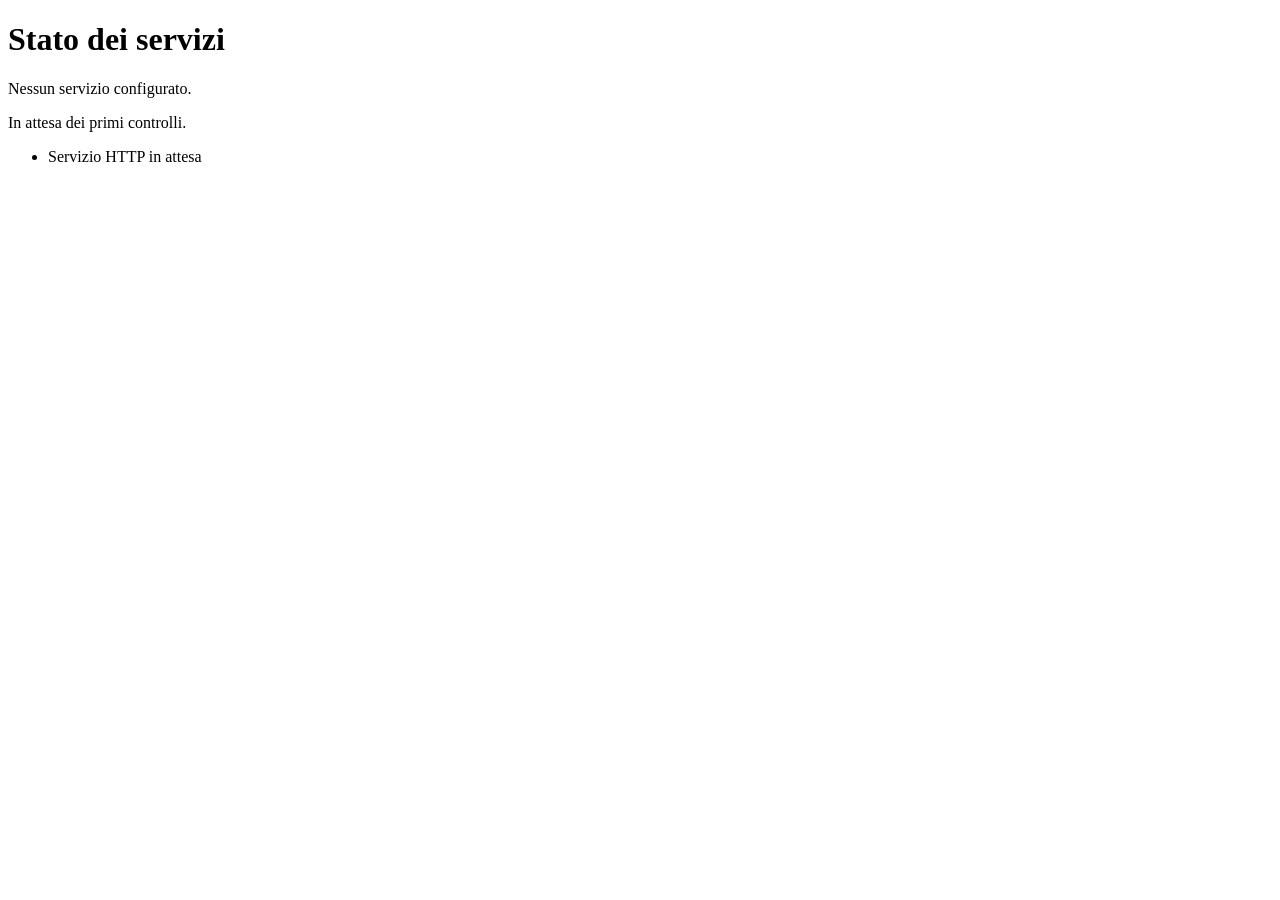
==== src/main/resources/templates/index.html @ 1c663481 "feat: base del progetto status page (fase 1) Spring Boot 4.1.1 su Java 25 con PostgreSQL 18 e Flyway" ====
<!DOCTYPE html>
<html lang="it" xmlns:th="http://www.thymeleaf.org">
<head th:replace="~{fragments/layout :: head(${siteTitle})}"></head>
<body>
<main class="wrap">
    <header class="site-header">
        <h1 th:text="${siteTitle}">Stato dei servizi</h1>
    </header>

    <section class="summary" th:classappend="${monitors.isEmpty()} ? 'is-idle' : 'is-pending'" aria-live="polite">
        <span class="led" aria-hidden="true"></span>
        <p th:if="${monitors.isEmpty()}">Nessun servizio configurato.</p>
        <p th:unless="${monitors.isEmpty()}">In attesa dei primi controlli.</p>
    </section>

    <ul class="monitor-list" th:unless="${monitors.isEmpty()}">
        <li class="monitor" th:each="m : ${monitors}">
            <span class="led is-pending" aria-hidden="true"></span>
            <span class="monitor-name" th:text="${m.name()}">Servizio</span>
            <span class="monitor-type" th:text="${m.type()}">HTTP</span>
            <span class="monitor-state">in attesa</span>
        </li>
    </ul>

    <footer th:replace="~{fragments/layout :: footer}"></footer>
</main>
</body>
</html>
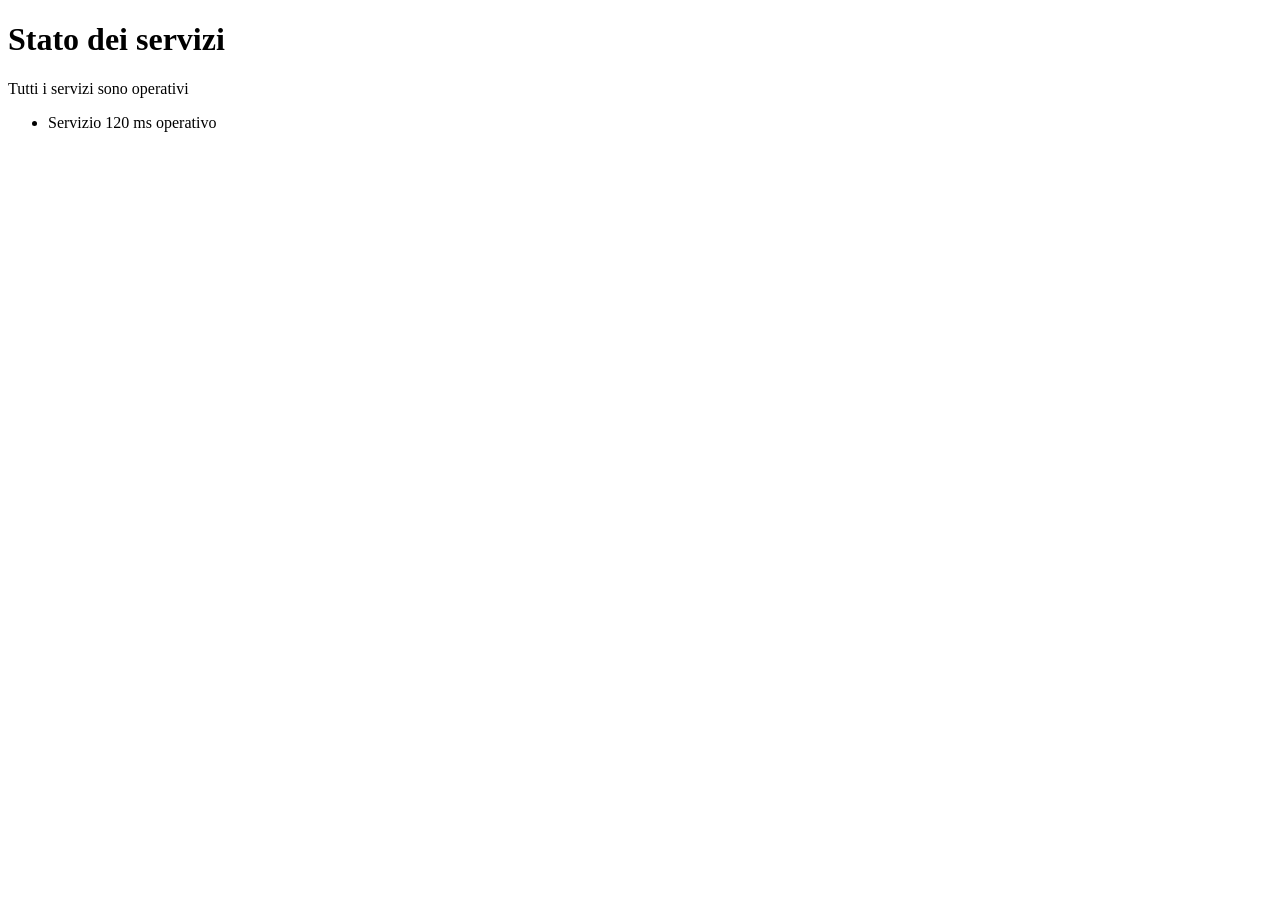
==== commit 0c3e02e4: "feat: area admin per i servizi e controlli automatici Aggiunta, modifica ed eliminazione dei servizi" ====
--- a/src/main/resources/templates/index.html
+++ b/src/main/resources/templates/index.html
@@ -7,18 +7,19 @@
         <h1 th:text="${siteTitle}">Stato dei servizi</h1>
     </header>
 
-    <section class="summary" th:classappend="${monitors.isEmpty()} ? 'is-idle' : 'is-pending'" aria-live="polite">
+    <section class="summary" th:classappend="${summary.cssClass()}" aria-live="polite">
         <span class="led" aria-hidden="true"></span>
-        <p th:if="${monitors.isEmpty()}">Nessun servizio configurato.</p>
-        <p th:unless="${monitors.isEmpty()}">In attesa dei primi controlli.</p>
+        <p th:text="${summary.text()}">Tutti i servizi sono operativi</p>
     </section>
 
     <ul class="monitor-list" th:unless="${monitors.isEmpty()}">
         <li class="monitor" th:each="m : ${monitors}">
-            <span class="led is-pending" aria-hidden="true"></span>
+            <span class="led" th:classappend="${m.status().cssClass()}" aria-hidden="true"></span>
             <span class="monitor-name" th:text="${m.name()}">Servizio</span>
-            <span class="monitor-type" th:text="${m.type()}">HTTP</span>
-            <span class="monitor-state">in attesa</span>
+            <span class="monitor-type" th:text="${m.responseMs() != null} ? ${m.responseMs() + ' ms'} : ''">120 ms</span>
+            <span class="monitor-state" th:classappend="${m.status().cssClass()}"
+                  th:title="${m.checkedAtText().isEmpty()} ? null : ${'Ultimo controllo ' + m.checkedAtText()}"
+                  th:text="${m.status().label()}">operativo</span>
         </li>
     </ul>
 
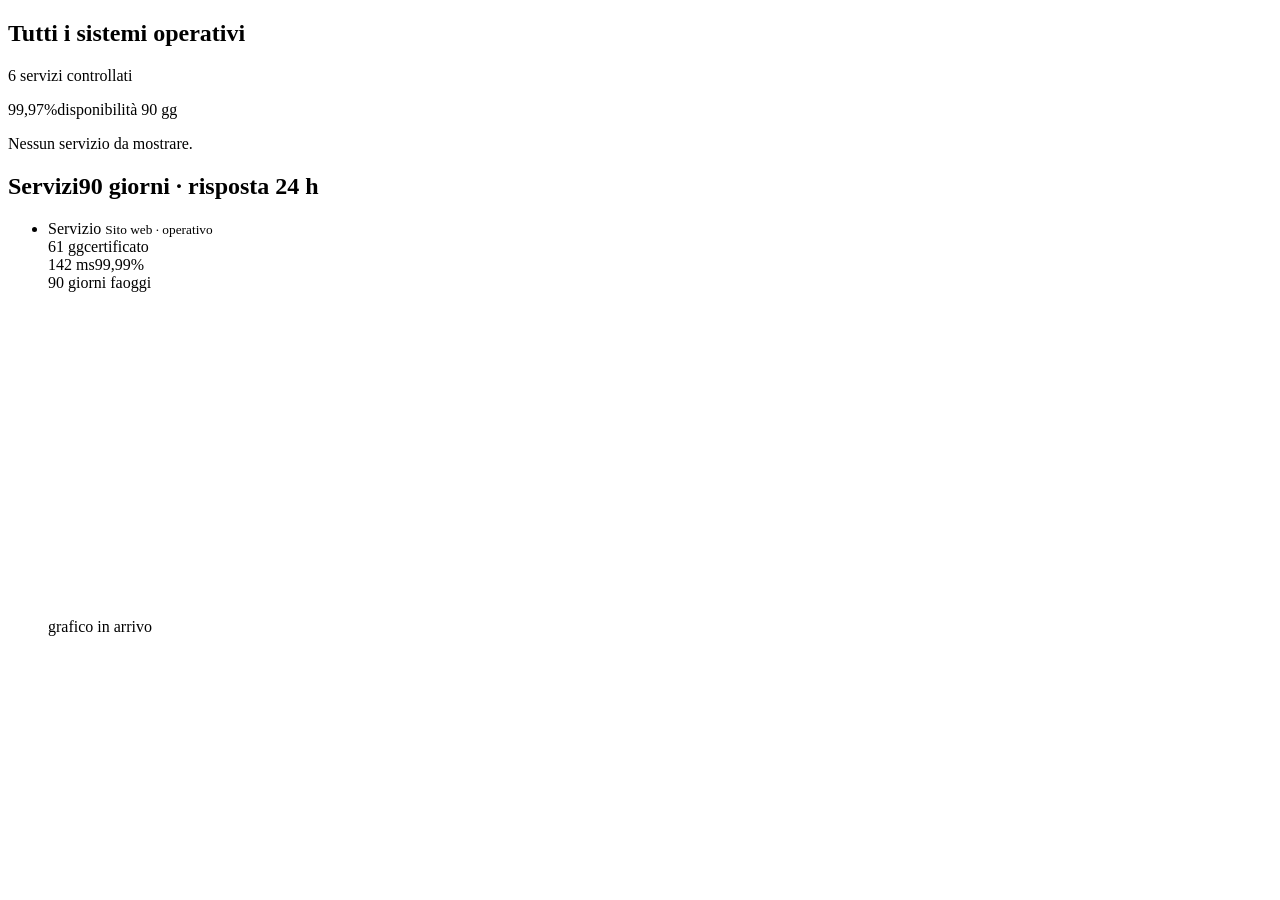
==== commit 6b3aae85: "feat: grafica Console radio, barre 90 giorni e grafico dei tempi Design token, font self-hosted, sta" ====
--- a/src/main/resources/templates/index.html
+++ b/src/main/resources/templates/index.html
@@ -2,28 +2,56 @@
 <html lang="it" xmlns:th="http://www.thymeleaf.org">
 <head th:replace="~{fragments/layout :: head(${siteTitle})}"></head>
 <body>
-<main class="wrap">
-    <header class="site-header">
-        <h1 th:text="${siteTitle}">Stato dei servizi</h1>
-    </header>
+<main class="wrap" th:with="hero=${dashboard.hero()}">
+    <header th:replace="~{fragments/layout :: top(true)}"></header>
 
-    <section class="summary" th:classappend="${summary.cssClass()}" aria-live="polite">
-        <span class="led" aria-hidden="true"></span>
-        <p th:text="${summary.text()}">Tutti i servizi sono operativi</p>
+    <section class="hero" th:classappend="${hero.cssClass()}" aria-live="polite">
+        <div class="beacon" aria-hidden="true"></div>
+        <div>
+            <h2 class="hero-title" th:text="${hero.title()}">Tutti i sistemi operativi</h2>
+            <p th:text="${hero.subtitle()}">6 servizi controllati</p>
+        </div>
+        <div class="hero-figure"><th:block th:text="${hero.uptime()}">99,97%</th:block><span>disponibilità 90 gg</span></div>
     </section>
 
-    <ul class="monitor-list" th:unless="${monitors.isEmpty()}">
-        <li class="monitor" th:each="m : ${monitors}">
-            <span class="led" th:classappend="${m.status().cssClass()}" aria-hidden="true"></span>
-            <span class="monitor-name" th:text="${m.name()}">Servizio</span>
-            <span class="monitor-type" th:text="${m.responseMs() != null} ? ${m.responseMs() + ' ms'} : ''">120 ms</span>
-            <span class="monitor-state" th:classappend="${m.status().cssClass()}"
-                  th:title="${m.checkedAtText().isEmpty()} ? null : ${'Ultimo controllo ' + m.checkedAtText()}"
-                  th:text="${m.status().label()}">operativo</span>
-        </li>
-    </ul>
+    <th:block th:if="${dashboard.services().isEmpty()}">
+        <p class="empty-state">Nessun servizio da mostrare.</p>
+    </th:block>
+
+    <th:block th:unless="${dashboard.services().isEmpty()}">
+        <h2 class="sec-title"><span>Servizi</span><span>90 giorni · risposta 24 h</span></h2>
+        <ul class="services">
+            <li class="svc" th:each="s : ${dashboard.services()}">
+                <div class="svc-head">
+                    <span class="dot" th:classappend="${s.status().cssClass()}" aria-hidden="true"></span>
+                    <div class="svc-name"><th:block th:text="${s.name()}">Servizio</th:block>
+                        <small th:text="${s.kind() + ' · ' + s.status().label()}">Sito web · operativo</small></div>
+                    <div class="metric cert" th:classappend="${s.certWarning()} ? 'is-warn'">
+                        <th:block th:text="${s.certDays() != null} ? ${s.certDays() + ' gg'} : '—'">61 gg</th:block><span>certificato</span></div>
+                    <div class="metric" th:classappend="${s.status().cssClass()}">
+                        <th:block th:text="${s.responseMs()}">142 ms</th:block><span th:text="${s.uptime()}">99,99%</span></div>
+                </div>
+                <div class="svc-body">
+                    <div>
+                        <div class="bars" role="img" th:aria-label="${'Disponibilità degli ultimi 90 giorni: ' + s.uptime()}">
+                            <i th:each="b : ${s.bars()}" th:class="${b.cssClass()}" th:attr="data-tip=${b.tooltip()}"></i>
+                        </div>
+                        <div class="bars-legend"><span>90 giorni fa</span><span>oggi</span></div>
+                    </div>
+                    <svg th:if="${s.spark() != null}" class="spark" viewBox="0 0 160 40" preserveAspectRatio="none"
+                         role="img" th:aria-label="${'Tempo di risposta nelle ultime 24 ore, massimo ' + s.spark().max()}">
+                        <path class="a" th:attr="d=${s.spark().area()}"/>
+                        <path class="l" th:attr="d=${s.spark().line()}"/>
+                    </svg>
+                    <p th:if="${s.spark() == null}" class="spark-empty">grafico in arrivo</p>
+                </div>
+            </li>
+        </ul>
+    </th:block>
 
     <footer th:replace="~{fragments/layout :: footer}"></footer>
 </main>
+<div class="tip" id="tip" aria-hidden="true"></div>
+<script th:src="@{/js/status.js}" defer></script>
 </body>
 </html>
